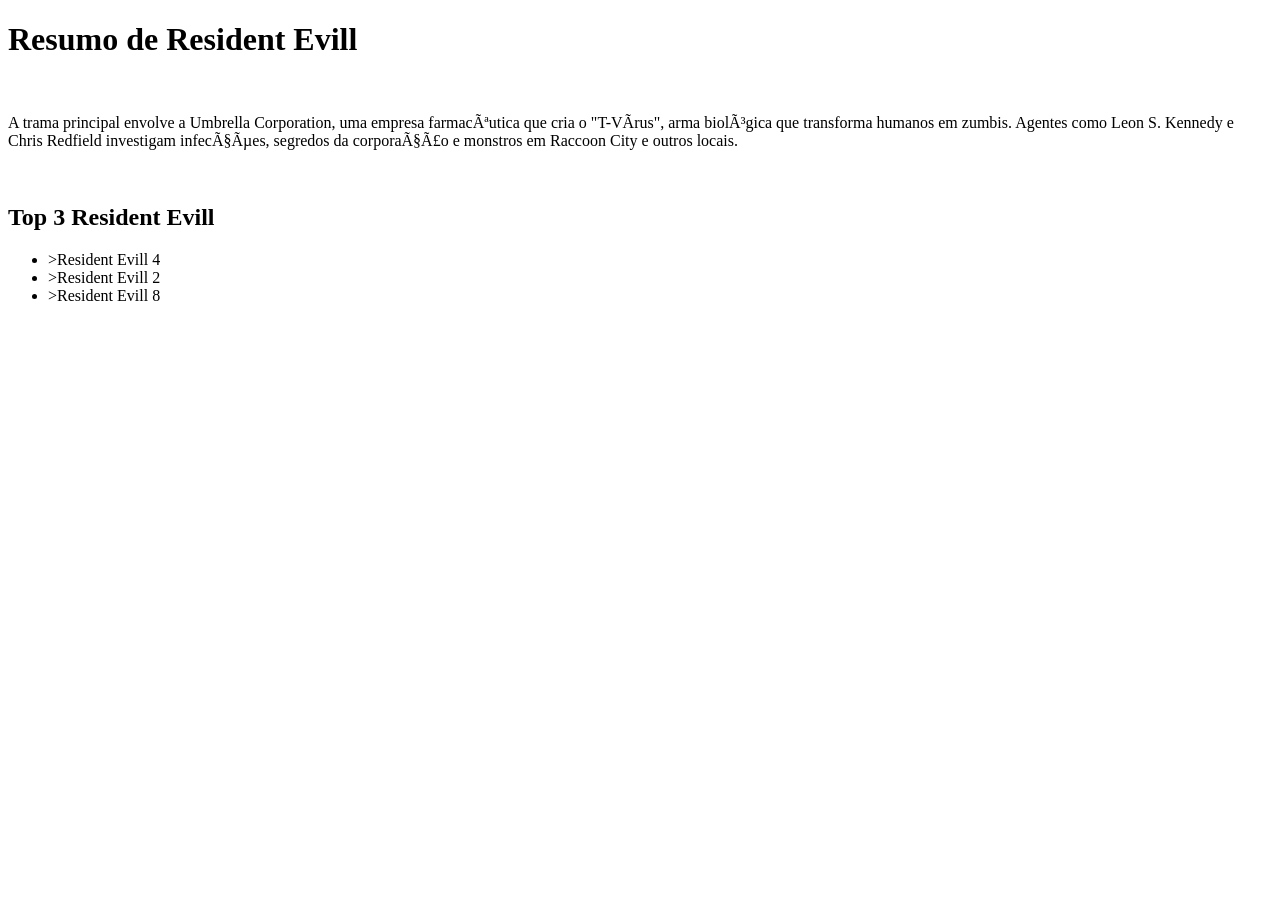
==== aula04/index.html @ 42e14728 "Create index.html" ====
<!DOCTYPE html>
<html lang="pt-br">
	<head>
		<title>Resident Evill</title>
		<meta charset. "UTF-8">
	</head>
	<body>
    <h1>Resumo de Resident Evill</h1><br>
    
    <p>A trama principal envolve a Umbrella Corporation, uma empresa farmacêutica que cria o "T-Vírus",
      arma biológica que transforma humanos em zumbis. Agentes como Leon S. Kennedy e Chris Redfield investigam infecções,
      segredos da corporação e monstros em Raccoon City e outros locais.</p> <br>

    <h2>Top 3 Resident Evill</h2>
    <ul>
      <li>>Resident Evill 4</li>
      <li>>Resident Evill 2</li>
      <li>>Resident Evill 8</li>
    </ul>
    
	</body>
</html>
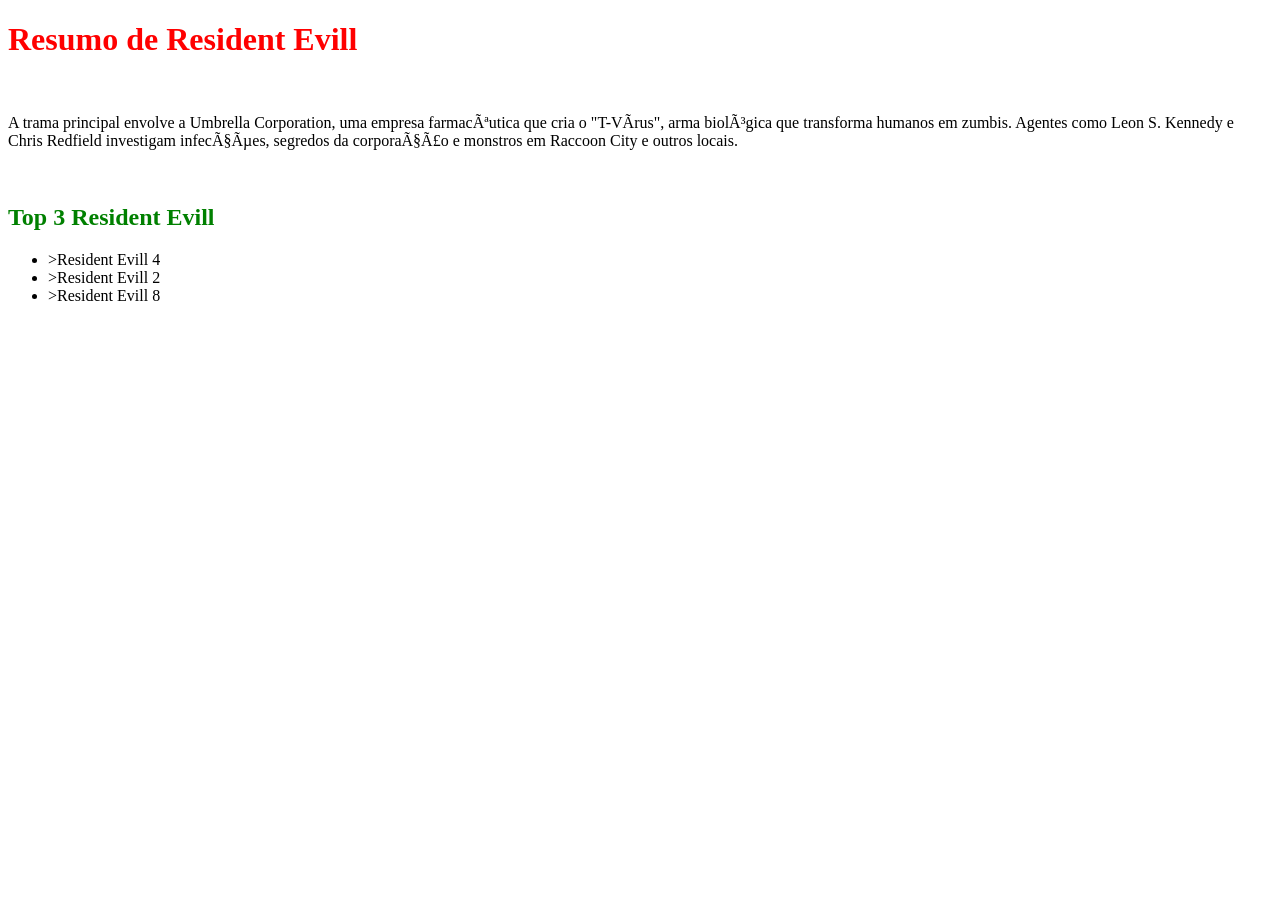
==== commit 2d7ba809: "Update index.html" ====
--- a/aula04/index.html
+++ b/aula04/index.html
@@ -3,6 +3,14 @@
 	<head>
 		<title>Resident Evill</title>
 		<meta charset. "UTF-8">
+		<style>
+			h1{ color: red;
+			   font-size 32px
+			  }
+			h2{ color: green;
+			   fnt-size 24px
+			  }
+		</style>
 	</head>
 	<body>
     <h1>Resumo de Resident Evill</h1><br>
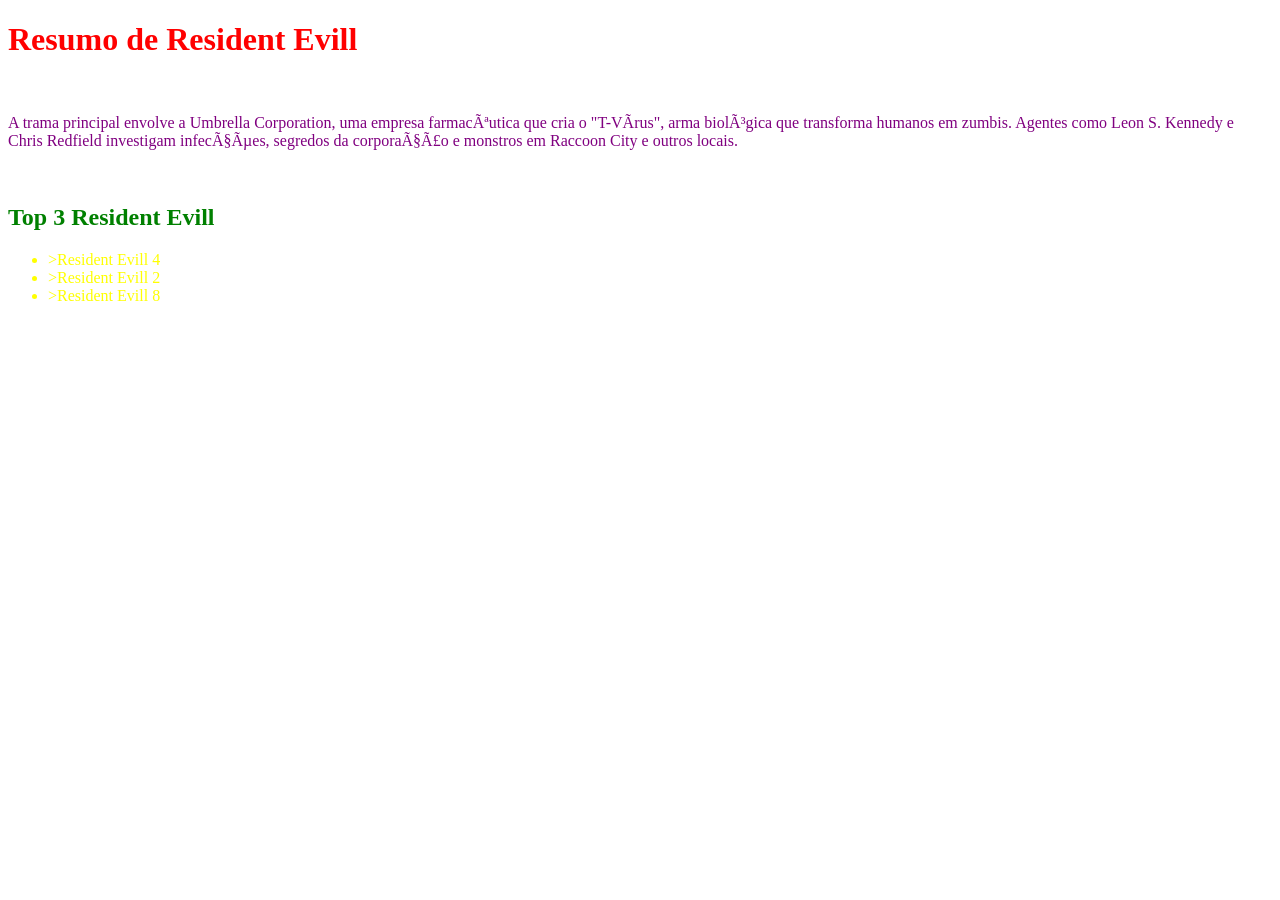
==== commit 3bf364a6: "Update index.html" ====
--- a/aula04/index.html
+++ b/aula04/index.html
@@ -3,12 +3,14 @@
 	<head>
 		<title>Resident Evill</title>
 		<meta charset. "UTF-8">
+		<link rel="stylesheet" href="style.css"
+		type="text/css">
 		<style>
 			h1{ color: red;
-			   font-size 32px
+			   font-size 32px;
 			  }
 			h2{ color: green;
-			   fnt-size 24px
+			   fnt-size 24px;
 			  }
 		</style>
 	</head>
--- a/aula04/style.css
+++ b/aula04/style.css
@@ -0,0 +1,6 @@
+p{ color: purple;
+  font-size: 16px;
+ }
+ul{ color: yellow;
+   font-size 14px;
+  }
